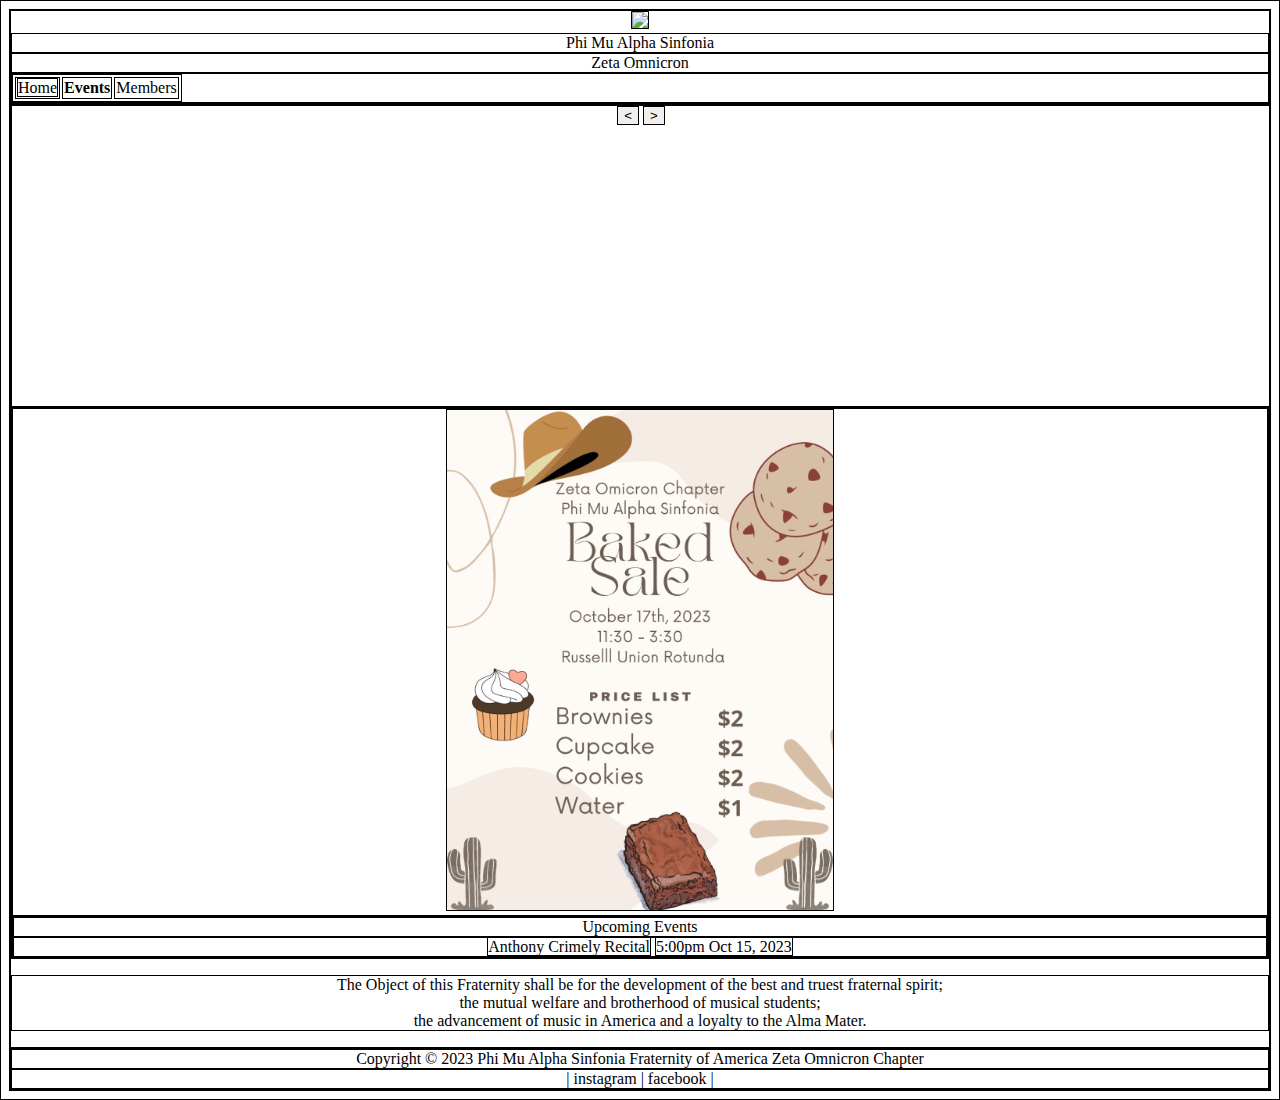
==== events.html @ 632239cd "updated html for home" ====
<!doctype html>
<html>
    <head>
        <title>Phi Mu Alpha ZO</title>
        <meta name="description" content="">
        <meta name="keywords" content="">

        <link rel="stylesheet" type="text/css" href="/indexCSS.css">
        <style> 
            * {
                border: 1px solid black;
                text-align: center;
                align-items: center;
            }
        </style>
    </head>
    <body>
        <header>
            <img class="logo" src="assets/images/Coat-of-Arms.png" height="98">
            <div class="title">Phi Mu Alpha Sinfonia </div>
            <div class="sub-title">Zeta Omnicron</div>

            <div class="menu">
                <table> 
                    <td>
                        <a herf="/"> Home </a>
                    </td>
                    <th>
                        Events
                    </th>
                    <td>
                        Members
                    </td>
                </table>
            </div>
        </header>


        <main>
            <div class="imgCarousel" style="width: 100%; height: 300px;">
                <button class="prev"><</button>
                <button class="next">></button>
            </div>

            <div>
                <div class="flyers">
                    <img src="assets/images/Flyers/BakeSaleFlyer.jpg" style="height: 500px;">
                </div>

                <div class="calander">
                    <div>Upcoming Events</div>
                    <div class="item">
                        <span class="text">Anthony Crimely Recital</span>
                        <span class="date">5:00pm Oct 15, 2023</span>
                    </div>

                </div>
            </div>

            <p class="theObject">
                The Object of this Fraternity shall be for the development of the best and truest fraternal spirit;
                </br>the mutual welfare and brotherhood of musical students; 
                </br>the advancement of music in America and a loyalty to the Alma Mater.
            </p>
            </main>

            
        <footer>
            <div class="copyright">Copyright © 2023 Phi Mu Alpha Sinfonia Fraternity of America Zeta Omnicron Chapter</div>
            <div class="socialLinks">| instagram | facebook |</div>
        </footer>
    </body>
</html>
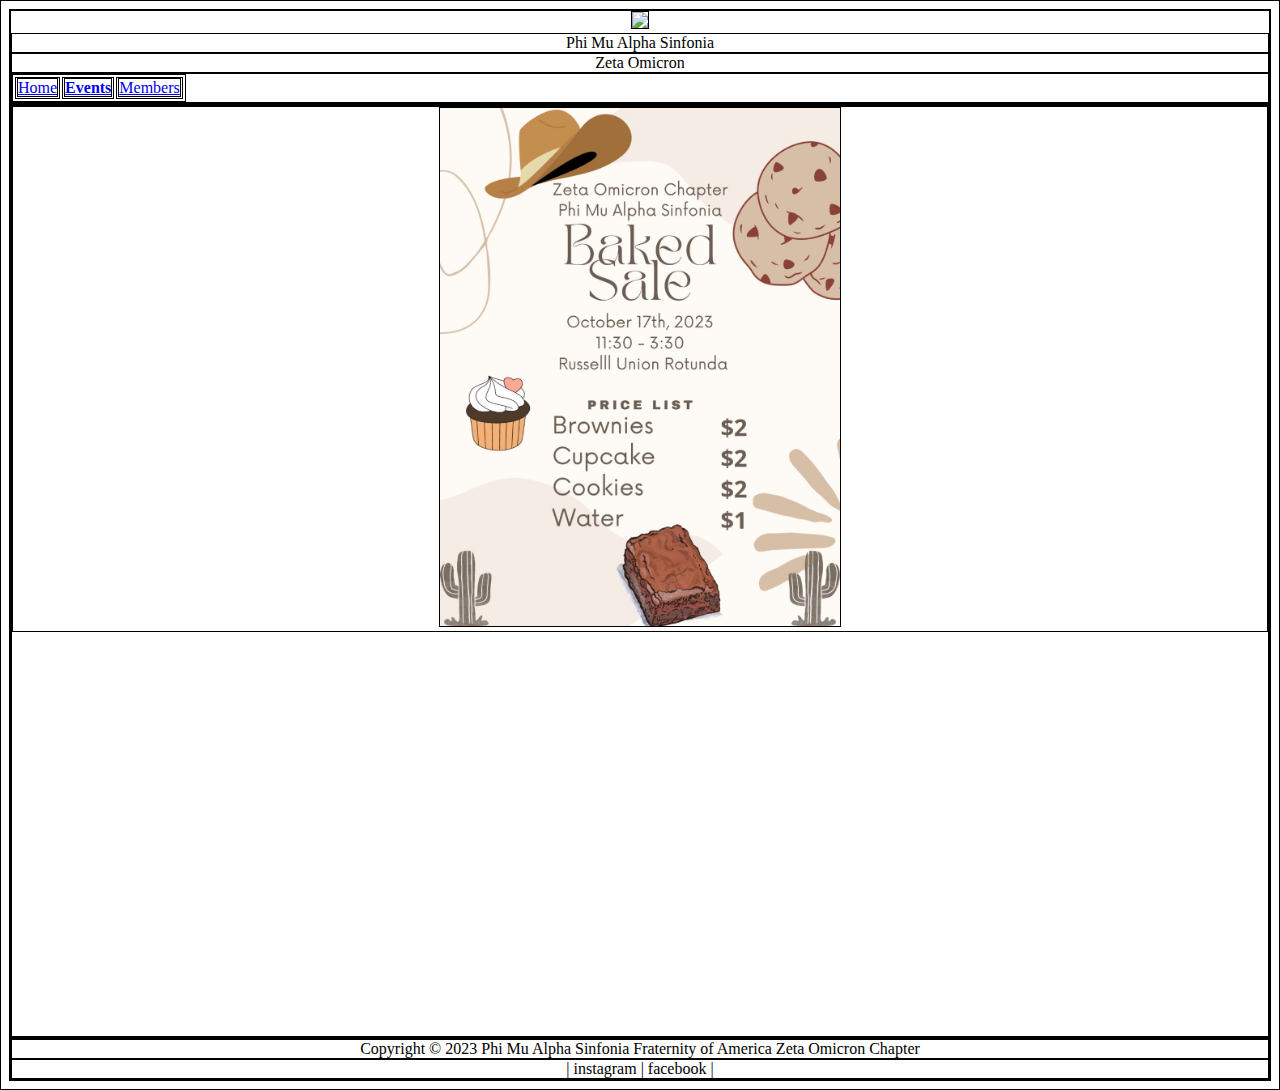
==== commit 9db4f2b6: "event page updated" ====
--- a/events.html
+++ b/events.html
@@ -18,18 +18,18 @@
         <header>
             <img class="logo" src="assets/images/Coat-of-Arms.png" height="98">
             <div class="title">Phi Mu Alpha Sinfonia </div>
-            <div class="sub-title">Zeta Omnicron</div>
+            <div class="sub-title">Zeta Omicron</div>
 
             <div class="menu">
                 <table> 
                     <td>
-                        <a herf="/"> Home </a>
+                        <a href="/"> Home </a>
                     </td>
                     <th>
-                        Events
+                        <a href="/events.html"> Events </a>
                     </th>
                     <td>
-                        Members
+                        <a href="/"> Members </a>
                     </td>
                 </table>
             </div>
@@ -37,36 +37,18 @@
 
 
         <main>
-            <div class="imgCarousel" style="width: 100%; height: 300px;">
-                <button class="prev"><</button>
-                <button class="next">></button>
-            </div>
-
             <div>
                 <div class="flyers">
-                    <img src="assets/images/Flyers/BakeSaleFlyer.jpg" style="height: 500px;">
+                    <img src="assets/images/Flyers/BakeSaleFlyer.jpg" style="width:400px">
                 </div>
-
-                <div class="calander">
-                    <div>Upcoming Events</div>
-                    <div class="item">
-                        <span class="text">Anthony Crimely Recital</span>
-                        <span class="date">5:00pm Oct 15, 2023</span>
-                    </div>
-
-                </div>
+                <iframe src="https://calendar.google.com/calendar/embed?src=8162b60c11957a4ba0df7f4ce74c80b35992b1d8d133f876864476b9c26721e9%40group.calendar.google.com&ctz=America%2FNew_York" 
+                        style="border: 0" width="400" height="400" frameborder="0" scrolling="no"></iframe>
             </div>
-
-            <p class="theObject">
-                The Object of this Fraternity shall be for the development of the best and truest fraternal spirit;
-                </br>the mutual welfare and brotherhood of musical students; 
-                </br>the advancement of music in America and a loyalty to the Alma Mater.
-            </p>
-            </main>
+        </main>
 
             
         <footer>
-            <div class="copyright">Copyright © 2023 Phi Mu Alpha Sinfonia Fraternity of America Zeta Omnicron Chapter</div>
+            <div class="copyright">Copyright © 2023 Phi Mu Alpha Sinfonia Fraternity of America Zeta Omicron Chapter</div>
             <div class="socialLinks">| instagram | facebook |</div>
         </footer>
     </body>
